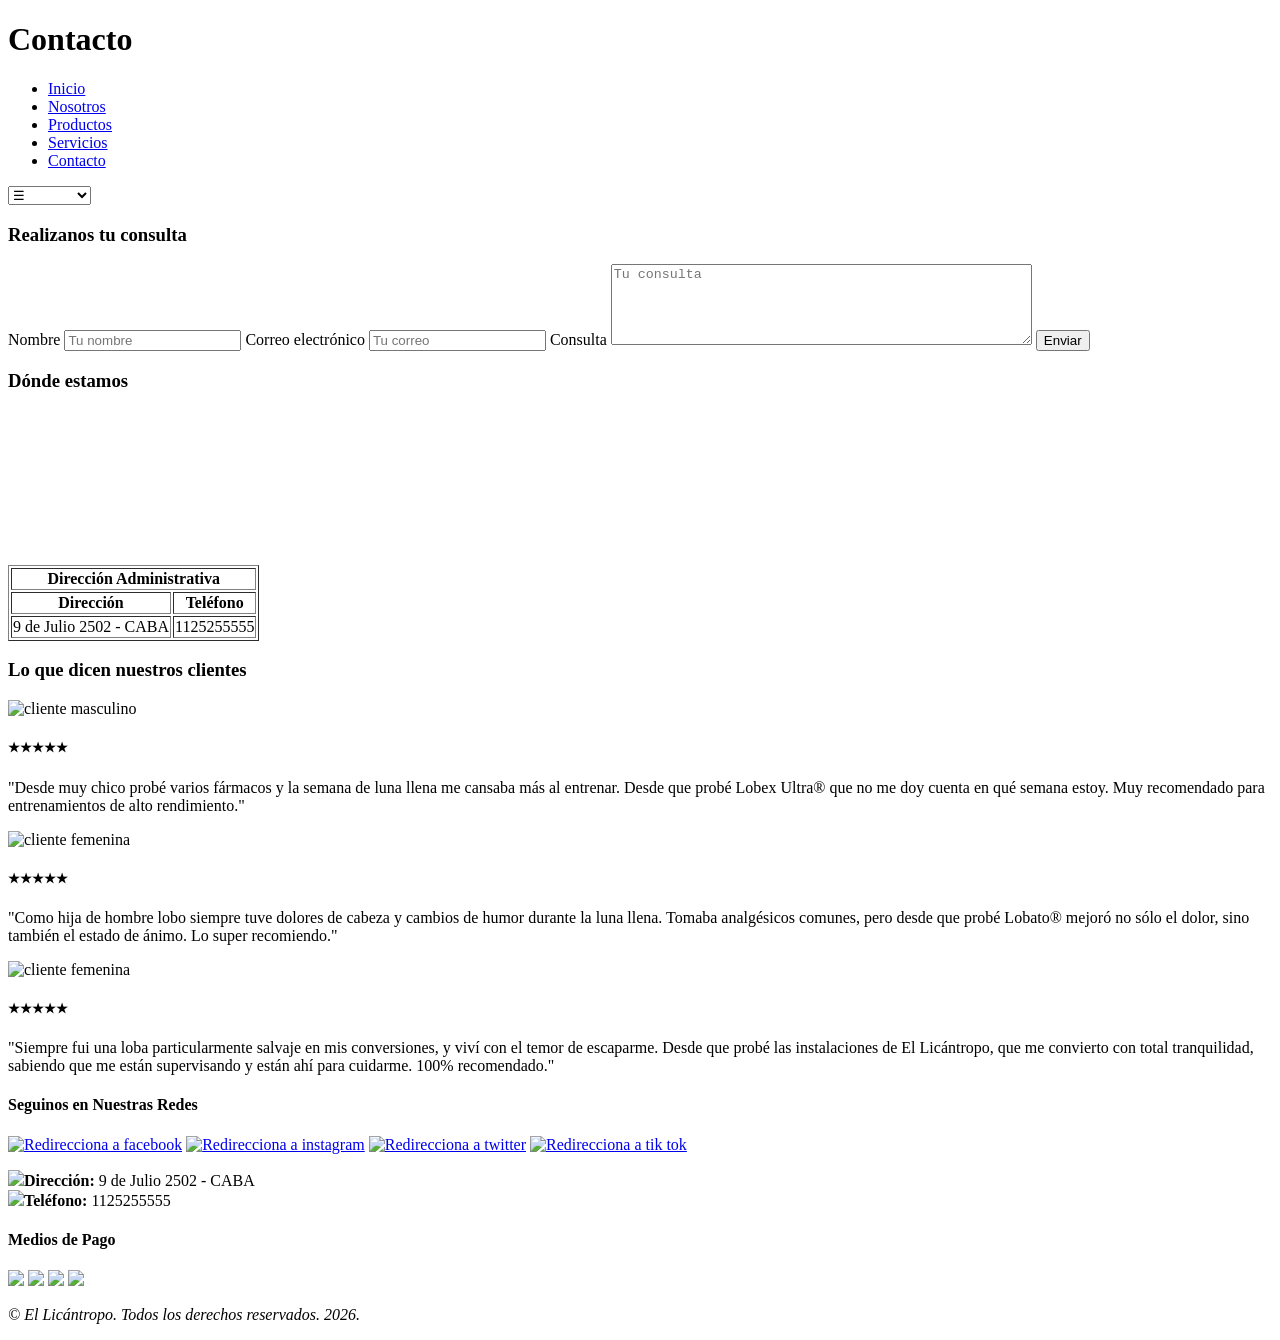
==== pages/contacto.html @ f5af54b4 "Más correciones de acentos." ====
<!DOCTYPE html>
<html lang="en">
<head>
<meta charset="UTF-8">
<meta name="viewport" content="width=device-width, initial-scale=1.0">
<link rel="stylesheet" href="../styles.css">
<link rel="stylesheet" href="../estilos/contacto.css">
<title>El Licántropo</title>
</head>

<body>
    <!-------------------------------------------------HEADER Y NAV---------------------------------------------------------->
    <header class="header_secciones">
        <h1>Contacto</h1>
    </header>
    <nav>
        <ul class="menu">
            <li><a href="../index.html">Inicio</a></li>
            <li><a href="nosotros.html">Nosotros</a></li>
            <li><a href="productos.html">Productos</a></li>
            <li><a href="servicios.html">Servicios</a></li>
            <li><a href="contacto.html">Contacto</a></li>
        </ul>
    </nav>

    <div class="nav2">
        <select name="menu" onchange="location = this.value;">
            <option value=""> ☰ </option>
            <option value="../index.html">Inicio</option>
            <option value="nosotros.html">Nosotros</option>
            <option value="productos.html">Productos</option>
            <option value="servicios.html">Servicios</option>
            <option value="contacto.html">Contacto</option>
        </select>
    </div>

    <!------------------------------------------------------MAIN--------------------------------------------------------------->
    <main>
        <!--------------------Formulario de contacto---------------------------->
        <section>
            <h3>Realizanos tu consulta</h3>
                <form action="URL BUSCAR Y PONER" method="post">
                    <div class="formulario">
                
                        <label for="nombre">Nombre</label>
                        <input type="text" id="nombre" name="nombre" placeholder="Tu nombre" required class="input1">
                        
                        <label for="correo">Correo electrónico</label>
                        <input type="email" id="correo" name="correo" placeholder="Tu correo" required class="input2">
                        
                        <label for="consulta">Consulta</label>
                        <textarea name="mensaje" rows="5" cols="50" id="consulta" placeholder="Tu consulta" required class="textarea"></textarea>
                        
                        <input type="submit" value="Enviar" class="boton">
                        
                    </div>    
                </form>
        </section>

        <!---------------------------Mapa dirección administrativa--------------------------------->
        <section>
            <h3>Dónde estamos</h3>
                <div class="mapa_tabla">
                    <iframe src="https://www.google.com/maps/embed?pb=!1m18!1m12!1m3!1d3283.6901379011615!2d-58.383808423684975!3d-34.6119961729513!2m3!1f0!2f0!3f0!3m2!1i1024!2i768!4f13.1!3m3!1m2!1s0x95bccad0cc5fe421%3A0xbf34a67648341ac0!2sAv.%209%20de%20Julio%202502%2C%20C1092%20Cdad.%20Aut%C3%B3noma%20de%20Buenos%20Aires!5e0!3m2!1ses-419!2sar!4v1787937624920!5m2!1ses-419!2sar" style="border:0;" allowfullscreen loading="lazy" referrerpolicy="strict-origin-when-cross-origin" class="mapa"></iframe>    

                    <table border="1">
                        <tr>
                            <th colspan="2">Dirección Administrativa</th>
                        </tr>
                        <tr>
                            <th>Dirección</th>
                            <th>Teléfono</th>
                        </tr>
                        <tr>
                            <td>9 de Julio 2502 - CABA</td>
                            <td>1125255555</td>
                        </tr>

                    </table>
                </div>
        </section>

        <!------------------------------------Reseñas----------------------------------------->
        <section>
            <h3>Lo que dicen nuestros clientes</h3>
            
                <div class="resenas">

                    <div class="resena1"> 
                        <div class="estrellas">  
                        <img src="../imagenes/Messi.png" alt="cliente masculino" class="foto_cliente1">
                        <h5>★★★★★</h5>
                        </div>
                        <p class="texto1">"Desde muy chico probé varios fármacos y la semana de luna llena me cansaba más al entrenar. Desde que probé Lobex Ultra® que no me doy cuenta en qué semana estoy. Muy recomendado para entrenamientos de alto rendimiento."</p>
                    </div>

                    <div class="resena2">
                        <div class="estrellas">
                        <img src="../imagenes/Gal Gadot.png" alt="cliente femenina" class="foto_cliente2">
                        <h5>★★★★★</h5>
                        </div>
                        <p class="texto2">"Como hija de hombre lobo siempre tuve dolores de cabeza y cambios de humor durante la luna llena. Tomaba analgésicos comunes, pero desde que probé Lobato® mejoró no sólo el dolor, sino también el estado de ánimo. Lo super recomiendo."</p>
                    </div>    

                    <div class="resena3">
                        <div class="estrellas">
                        <img src="../imagenes/Cara Dune.png" alt="cliente femenina" class="foto_cliente3">
                        <h5>★★★★★</h5>
                        </div>
                        <p class="texto3">"Siempre fui una loba particularmente salvaje en mis conversiones, y viví con el temor de escaparme. Desde que probé las instalaciones de El Licántropo, que me convierto con total
                        tranquilidad, sabiendo que me están supervisando y están ahí para cuidarme. 100% recomendado."</p>
                    </div>
                </div>        
        </section>

    </main>

    <!-------------------------------------------------FOOTER--------------------------------------------------------------->
    <footer>
        <div class="footer_caja">
            <div>
                <h4>Seguinos en Nuestras Redes</h4>
                <a href="https://www.facebook.com/?locale=es_LA" target="_blank"><img src="../iconos/facebook.png" alt="Redirecciona a facebook" width="50" height="50"></a>
                <a href="https://www.instagram.com/" target="_blank"><img src="../iconos/instagram.png" alt="Redirecciona a instagram" width="50" height="50"></a>
                <a href="https://x.com/?lang=es" target="_blank"><img src="../iconos/twitter.png" alt="Redirecciona a twitter" width="50" height="50"></a>
                <a href="https://www.tiktok.com/es/" target="_blank"><img src="../iconos/tik-tok.png" alt="Redirecciona a tik tok" width="50" height="50"></a>
            </div>

            <div>
                <p><img src="../iconos/ubicacion2.png" class="ubicacion"><strong class="direccion">Dirección:</strong> 9 de Julio 2502 - CABA <br>
                <img src="../iconos/whatsapp2.png" class="whatsapp"><strong>Teléfono:</strong> 1125255555</p>
            </div>  
            
            <div>
                <h4>Medios de Pago</h4>
                <img src="../iconos/visa.png" class="visa">
                <img src="../iconos/mastercard.png" class="mastercard">
                <img src="../iconos/mercadopago2.png" class="mercadopago">
                <img src="../iconos/rapipago facil.jpeg" class="rapipago">
            </div>

            <div class="derechos">
                <p><em>© El Licántropo. Todos los derechos reservados. 2026.</em></p>
            </div>
        </div>
       
    </footer>
</body>
</html>
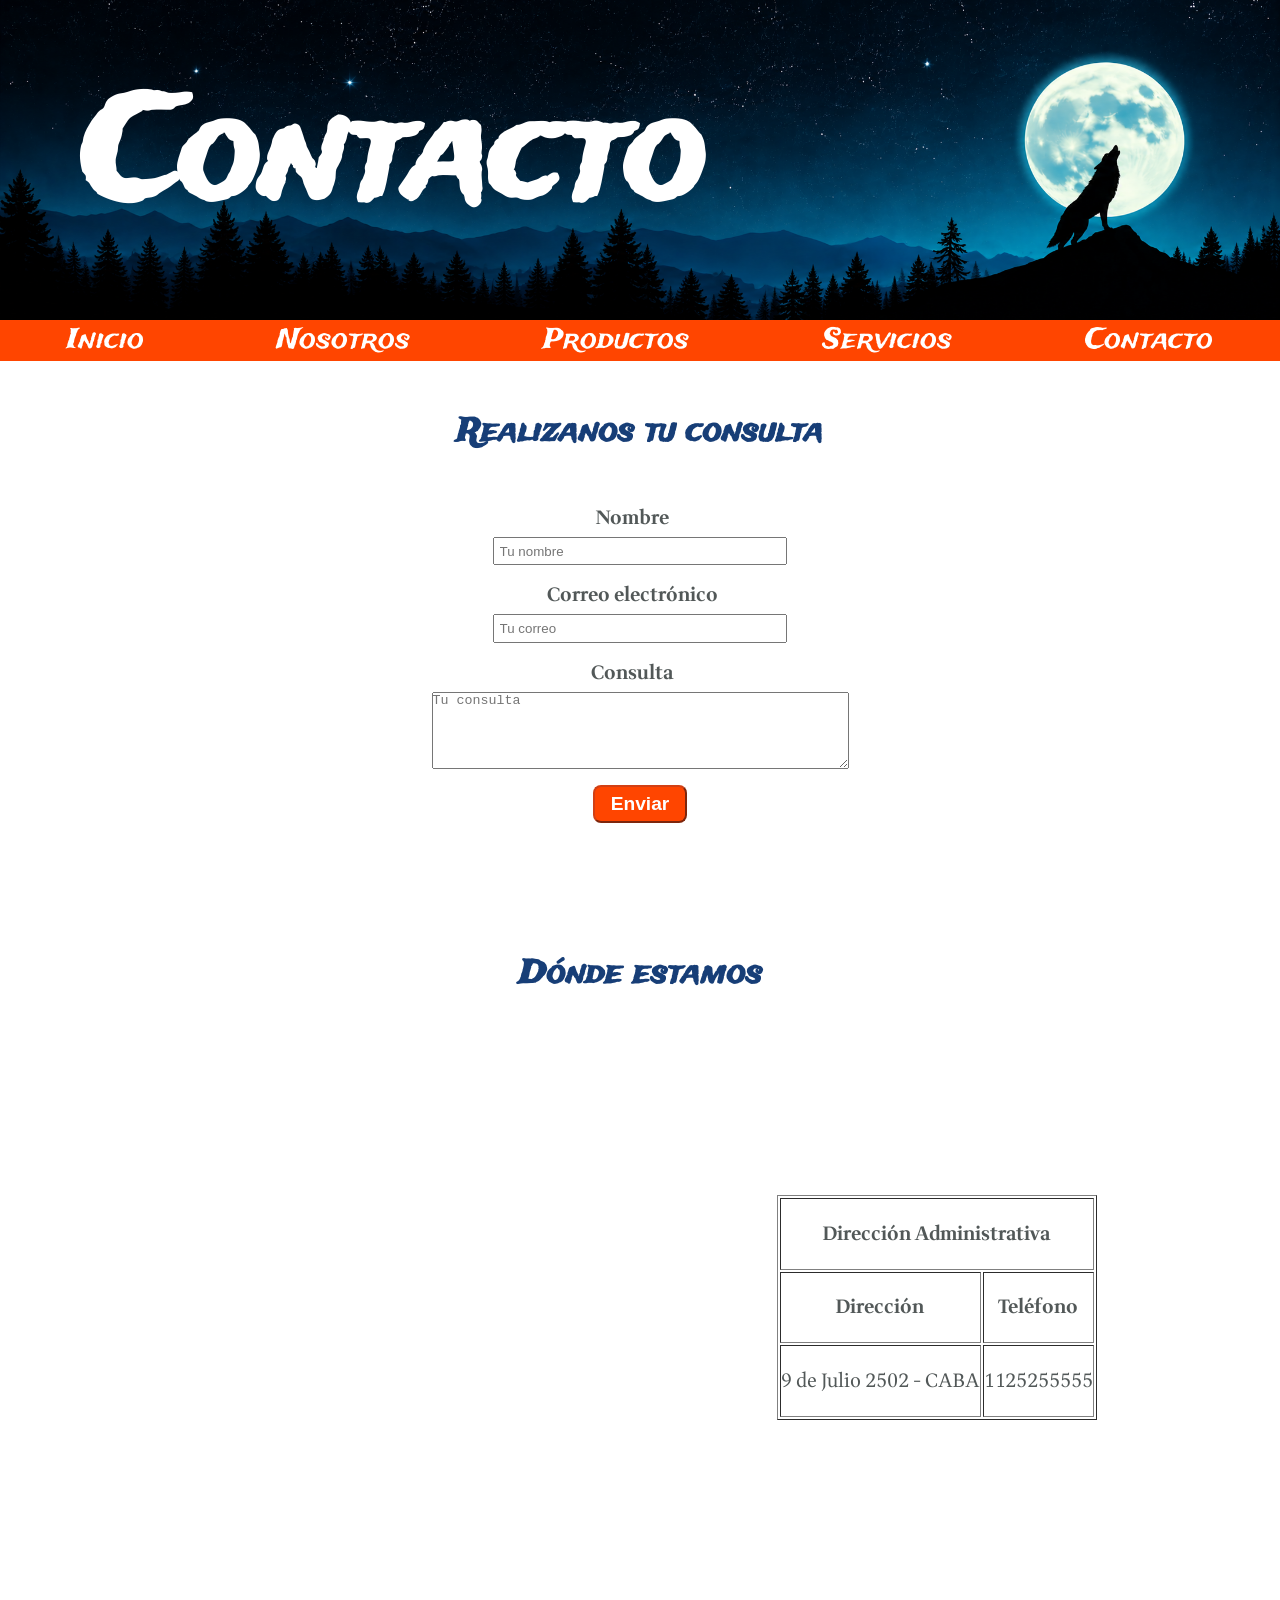
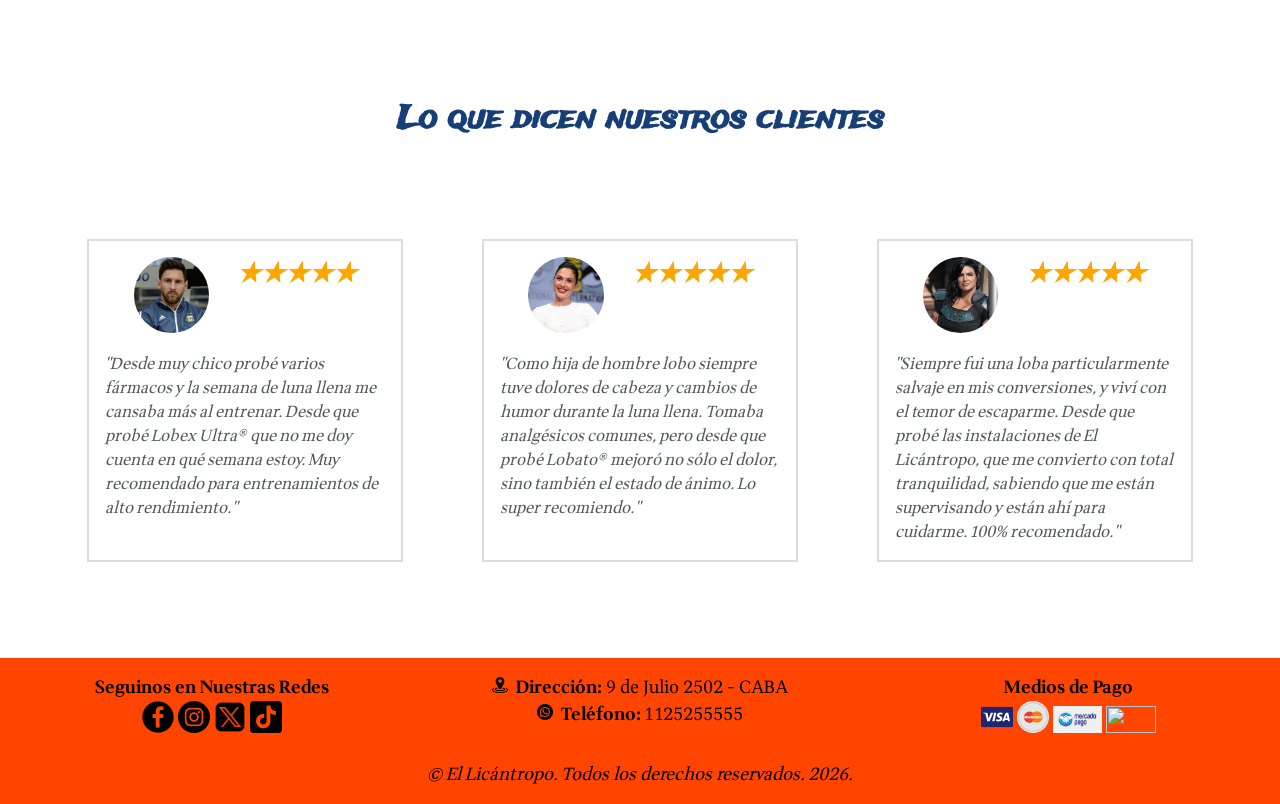
==== commit 89b882da: "Conflicto README resuelto." ====
--- a/pages/contacto.html
+++ b/pages/contacto.html
@@ -136,7 +136,7 @@
                 <img src="../iconos/visa.png" class="visa">
                 <img src="../iconos/mastercard.png" class="mastercard">
                 <img src="../iconos/mercadopago2.png" class="mercadopago">
-                <img src="../iconos/rapipago facil.jpeg" class="rapipago">
+                <img src="../iconos/rapipago fácil.jpeg" class="rapipago">
             </div>
 
             <div class="derechos">
--- a/styles.css
+++ b/styles.css
@@ -0,0 +1,401 @@
+@font-face {
+    font-family: 'Trade_Winds';
+    src: url('./fuentes/Trade_Witt/Trade_Winds/TradeWinds-Regular.ttf');
+}
+
+@font-face {
+    font-family: 'Wittgenstein';
+    src: url('./fuentes/Trade_Witt/Wittgenstein/Wittgenstein-VariableFont_wght.ttf');
+}
+
+* {
+    margin: 0;
+    padding: 0;
+    box-sizing: border-box;
+}
+
+/*-----------------------------------Barra de Navegación--------------------------------------*/
+nav {
+    font-family: 'Trade_Winds', sans-serif;
+    background-color: orangered;
+    width: 100%;
+    position: sticky;
+    top: 0;
+    z-index: 1000;
+}
+
+.menu{
+    list-style: none;
+    display: flex;
+    align-items: flex-start;
+    justify-content: space-around;
+}
+
+
+a {
+    text-decoration: none;
+    color: white;
+    font-size: 1.75rem;
+}
+
+select {
+    display: none;
+}
+
+
+/*---------------Barra de Navegación Media Queries-------------*/
+
+@media (max-width: 1024px) {
+    a {
+        font-size: 1.6rem;
+    }
+}
+
+
+@media (max-width: 768px) {
+    a {
+        font-size: 1.4rem;
+    }
+}
+
+@media (max-width: 600px) {
+
+    nav {
+        display: none;    
+    }
+
+    select {
+        display: block;
+        background-color: orangered;
+        width: 28%;
+        position: sticky;
+        top: 0;
+        z-index: 1000;
+        color: white;
+        font-weight: bold;
+        font-size: 1.2rem;
+        text-align: center;
+    }
+
+    .nav2 {
+        background-color: orangered;
+    }
+
+}
+
+
+
+/*----------------------------------Header-----------------------------------------------*/
+
+.header_secciones {
+    font-family: 'Trade_Winds', sans-serif;
+    color: white;
+    font-size: 6rem;
+    margin: 0;
+    padding-left: 5rem;
+    background-image: url('./imagenes/Portada secciones.png');
+    background-repeat: no-repeat;
+    background-position: center;
+    background-size: cover;
+    height: 20rem;
+}
+
+
+
+/*------------------Header Media Queries-----------------------*/
+
+
+@media (max-width: 1600px) {
+    .header_secciones {
+        font-size: 5.4vw;
+        display: flex;
+        align-items: center;
+    }
+}
+
+
+@media (max-width: 1024px) {
+    .header_secciones {
+        height: 18rem;
+        padding-left: 2.7rem;
+    }
+}
+
+
+@media (max-width: 768px) {
+    .header_secciones {
+        font-size: 2.3rem;
+        display: flex;
+        align-items: center;
+        height: 12rem;
+        padding-left: 2.5rem;
+    }
+}
+
+@media (max-width: 600px) {
+    .header_secciones {
+        font-size: 1.8rem;
+        height: 10rem;
+        padding-left: 2rem;
+    }
+}
+
+@media (max-width: 480px) {
+    .header_secciones {
+        font-size: 1.6rem;
+        height: 8rem;
+        padding-left: 1.8rem;
+    }
+}
+
+@media (max-width: 360px) {
+    .header_secciones {
+        padding-left: 1.1rem;
+    }
+}
+
+/*-------------------------------------------Texto--------------------------------------------*/
+
+main p {
+    font-family: 'Wittgenstein', sans-serif;
+    color: rgb(82, 88, 88);
+    font-size: 1.4rem;
+}
+
+
+h1, h2, h3 {
+    font-family: 'Trade_Winds', sans-serif;
+}
+
+h2, h3 {
+    color: rgb(23, 62, 119);
+}
+
+h3 {
+    font-size: 2rem;
+}
+
+/*--------------------------Texto Media Queries------------------------*/
+
+@media (max-width: 1600px) {
+    main p {
+        font-size: 1.3rem;
+    }
+}
+
+@media (max-width: 1024px) {
+    main p {
+        font-size: 1.2rem;
+    }
+
+    h3 {
+        font-size: 1.9rem;
+    }
+
+}
+
+@media (max-width: 768px) {
+    main p {
+        font-size: 1.1rem;
+    }
+    h3 {
+        font-size: 1.7rem;
+    }
+}
+
+@media (max-width: 600px) {
+    main p {
+        font-size: 1.02rem;
+    }
+    h3 {
+        font-size: 1.5rem;
+    }
+}
+
+@media (max-width: 480px) {
+    main p {
+        font-size: 1.016rem;
+    }
+    h3 {
+        font-size: 1.4rem;
+    }
+}
+
+@media (max-width: 360px) {
+    h3 {
+        font-size: 1.3rem;
+    }
+}
+
+
+/*-------------------------------------------Footer--------------------------------------------*/
+
+footer {
+    background-color: orangered;
+    font-family: 'Wittgenstein', sans-serif;
+    font-size: 1.1rem;
+    text-align: center;
+    padding-top: 1rem;
+    padding-bottom: 1rem;
+}
+
+
+.footer_caja {
+    display: grid;
+    grid-template-columns: 1fr 1fr 1fr;
+    gap: 5px;
+}
+
+
+.derechos {
+    grid-column: 1 /4;
+   margin-top: 0.7rem;
+}
+
+
+
+footer img {
+    width: 2rem;
+    height: auto;
+}
+
+
+.mercadopago, .rapipago {
+    width: 3.1rem;
+    height: 1.7rem;
+}
+
+
+.ubicacion, .whatsapp {
+    width: 1.5rem;
+    height: auto;
+    padding-right: 0.5rem;
+}
+
+
+
+/*--------------------Footer Media Queries---------------*/
+
+@media (max-width: 1200px) {
+    footer {
+        font-size: 1rem;
+    }
+
+    footer img {
+        width: 1.9rem;
+        height: auto;
+    }
+
+    .mercadopago, .rapipago {
+        width: 2.8rem;
+        height: 1.5rem;
+    }
+
+}
+
+@media (max-width: 920px) {
+    footer {
+        font-size: 0.9rem;
+    }
+
+    footer img {
+        width: 1.7rem;
+        height: auto;
+    }
+
+    .mercadopago, .rapipago {
+        width: 2.6rem;
+        height: 1.3rem;
+    }
+
+    .ubicacion, .whatsapp {
+        width: 1.4rem;
+        height: auto;
+        padding-right: 0.4rem;
+    }
+
+
+}
+
+@media (max-width: 768px) {
+    footer {
+        font-size: 0.88rem;
+    }
+
+    footer img {
+        width: 1.5rem;
+        height: auto;
+    }
+
+    .mercadopago, .rapipago {
+        width: 2.2rem;
+        height: 1.1rem;
+    }
+
+    .ubicacion, .whatsapp {
+        width: 1.2rem;
+        height: auto;
+        padding-right: 0.3rem;
+    }
+}
+
+@media (max-width: 600px) {
+    footer {
+        font-size: 0.87rem;
+    }
+
+    footer img {
+        width: 1.4rem;
+        height: auto;
+    }
+
+    .mercadopago, .rapipago {
+        width: 2.1rem;
+        height: 1rem;
+    }
+
+    .ubicacion, .whatsapp {
+        width: 1.1rem;
+        height: auto;
+        padding-right: 0.2rem;
+    }
+
+}
+
+
+/*---------------------------------------------Botones---------------------------------*/
+
+.boton {
+    color: white;
+    font-weight: bold;
+    font-size: 1.2rem;
+    background-color: orangered;
+    border-radius: 0.5rem;
+    border-color: rgb(210, 64, 20);
+    cursor: pointer;
+    padding: 0.4rem 1rem;
+    margin-top: 1rem;
+}
+
+/*------------------Botón Media Queries----------------------------*/
+
+@media (max-width: 1024px) {
+    .boton {
+        font-size: 1.15rem;
+    }
+
+}
+
+@media (max-width: 768px) {
+    .boton {
+        font-size: 1.05rem;
+    }
+}
+
+@media (max-width: 600px) {
+    .boton {
+        font-size: 0.95rem;
+        padding: 0.3rem 0.9rem;
+    }
+    
+}
--- a/estilos/contacto.css
+++ b/estilos/contacto.css
@@ -0,0 +1,319 @@
+/*------------------------------Formulario------------------------------*/
+
+h3 {
+    text-align: center;
+    margin-top: 3rem;
+    margin-bottom: 3rem;
+}
+
+
+form {
+    font-family: 'Wittgenstein', sans-serif;
+    font-size: 1.2rem;
+    color: rgb(82, 88, 88);
+    margin-bottom: 8rem;
+}
+
+.formulario {
+    display: flex;
+    flex-direction: column;
+    align-items: center;
+}
+
+label {
+    font-weight: bold;
+    margin-bottom: 0.3rem;
+    padding-right: 1rem;
+}
+
+.input1, .input2 {
+    width: 19%;
+    padding: 0.3rem;
+    margin-bottom: 1rem;
+}
+
+/*--------------------Formulario Media Queries--------------*/
+
+@media (max-width: 1600px) {
+    .input1, .input2 {
+        width: 23%;
+    }
+}
+
+@media (max-width: 1024px) {
+    .input1, .input2 {
+        width: 35.58%;
+    }
+}
+
+@media (max-width: 768px) {
+    .input1, .input2 {
+        width: 47.7%;
+    }   
+}
+
+@media (max-width: 600px) {
+    .input1, .input2 {
+        width: 61%;
+    }
+
+    form {
+        font-size: 1.1rem;
+    }
+}
+
+@media (max-width: 420px) {
+    .input1, .input2 {
+        width: 65%;
+    }
+
+    .textarea {
+        width: 65%;
+    }
+}    
+/*---------------------------------Mapa y Tabla------------------------------*/
+
+table {
+    font-family: 'Wittgenstein', sans-serif;
+    font-size: 1.2rem;
+    text-align: center;
+    color: rgb(82, 88, 88);
+    width: 25vw;
+    height: 25vh;
+
+}
+
+.mapa {
+    width: 32vw;
+    height: 58vh;
+}
+
+.mapa_tabla {
+    display: flex;
+    justify-content: space-evenly;
+    align-items: center;
+    margin-bottom: 8rem;
+   
+}
+
+/*-----------------Media Queries Mapa y Tabla-----------------*/
+
+
+@media (max-width: 1130px) {
+    .mapa_tabla {
+        display: flex;
+        flex-direction: column;
+        align-items: center;
+        align-content: center;
+        margin-bottom: 6rem;
+    }
+
+    .mapa {
+        width: 40vw;
+        height: 40vh;
+        align-self: center;
+        margin-bottom: 2rem;
+    }
+
+    table {
+        width: 40vw;
+        height: 20vh;
+        align-self: center;
+    }
+
+}
+
+@media (max-width: 768px) {
+    .mapa {
+        width: 50vw;
+        height: 40vh;
+    }
+
+    table {
+        width: 52vw;
+        height: 18vh;
+    }
+}
+
+@media (max-width: 600px) {
+    table {
+        font-size: 1rem;
+    }
+}
+
+@media (max-width: 420px) {
+    .mapa {
+        width: 50vw;
+        height: 30vh;
+    }
+
+    table {
+        width: 52vw;
+        height: 18vh;
+    }   
+    
+}
+
+@media (max-width: 360px) {
+    .mapa {
+        width: 60vw;
+        height: 30vh;
+    }
+
+    table {
+        width: 60vw;
+        height: 18vh;
+    }   
+    
+}
+
+
+/*-----------------------------------Reseñas---------------------------------------*/
+
+.resenas {
+    display: grid;
+    grid-template-columns: 1fr 1fr 1fr;
+    grid-template-rows: auto;
+    place-items: center;
+    margin: 6rem 3rem;
+
+}
+
+.estrellas {
+    display: flex;
+    justify-content: space-evenly;
+    
+}
+
+h5 {
+    color: orange;
+}
+
+.resena1, .resena2, .resena3 {
+    font-size: 2.5vw;
+    font-style: italic;
+    width: 80%;
+    height: 100%;
+    border: 2px solid gainsboro;
+    display: flex;
+    flex-direction: column;
+    padding: 1rem;
+    
+}
+
+.resena1:hover, .resena2:hover, .resena3:hover {
+    width:100%;
+}
+
+.resena1 {
+    grid-column: 1;
+ }
+
+
+.resena2 {
+    grid-column: 2;
+ }
+
+.resena3 {
+    grid-column: 3;
+}
+
+
+.texto1, .texto2, .texto3 {
+    font-size: 1rem;
+}
+
+
+.foto_cliente1, .foto_cliente2, .foto_cliente3 {
+    border-radius: 50% 50%;
+    width: 27%;
+    height: auto;
+    margin-bottom: 1.2rem;
+    object-fit: contain;
+}
+
+
+
+/*--------------------Media Queries Reseñas-------------------*/
+
+@media (max-width: 992px) {
+    .resenas {
+        display: flex;
+        flex-wrap: wrap;
+        justify-content: space-around;
+        align-items: center;
+        align-content: center;
+        width: 90%;
+        margin-top: 2rem;
+    }
+
+    .resena1, .resena2, .resena3 {
+        width: 48%;
+        height: 100%;
+    }
+
+    .resena1:hover, .resena2:hover, .resena3:hover {
+        width:50%;
+    }
+
+    .resena1, .resena2 {
+        margin-bottom: 2rem;
+    }
+
+    h5 {
+        font-size: 2.5rem;
+    }
+}
+
+@media (max-width: 768px) {
+    .resenas {
+        display: flex;
+        flex-direction: column;
+        justify-content: center;
+        align-items: center;
+        width: 88%;
+        margin-inline: auto;
+    }
+
+    .resena1, .resena2, .resena3 {
+        width: 80%;
+        height: 100%;
+        font-size: 6vw;
+        }
+
+    .resena1:hover, .resena2:hover, .resena3:hover {
+        width:90%;
+    }
+}
+
+@media (max-width: 480px) {
+    .resenas {
+        display: flex;
+        flex-direction: column;
+        justify-content: center;
+        align-items: center;
+        width: 85%;
+        margin-top: 1rem;
+        margin-inline: auto;
+    }
+
+    .resena1, .resena2, .resena3 {
+        width: 85%;
+        height: 100%;
+        font-size: 6vw;
+        margin-inline: auto;
+    }
+
+    h5 {
+        font-size: 2rem;
+    }
+}
+@media (max-width: 360px) {
+    h5 {
+        font-size: 1.7rem;
+    }
+}
+    
+
+
+
